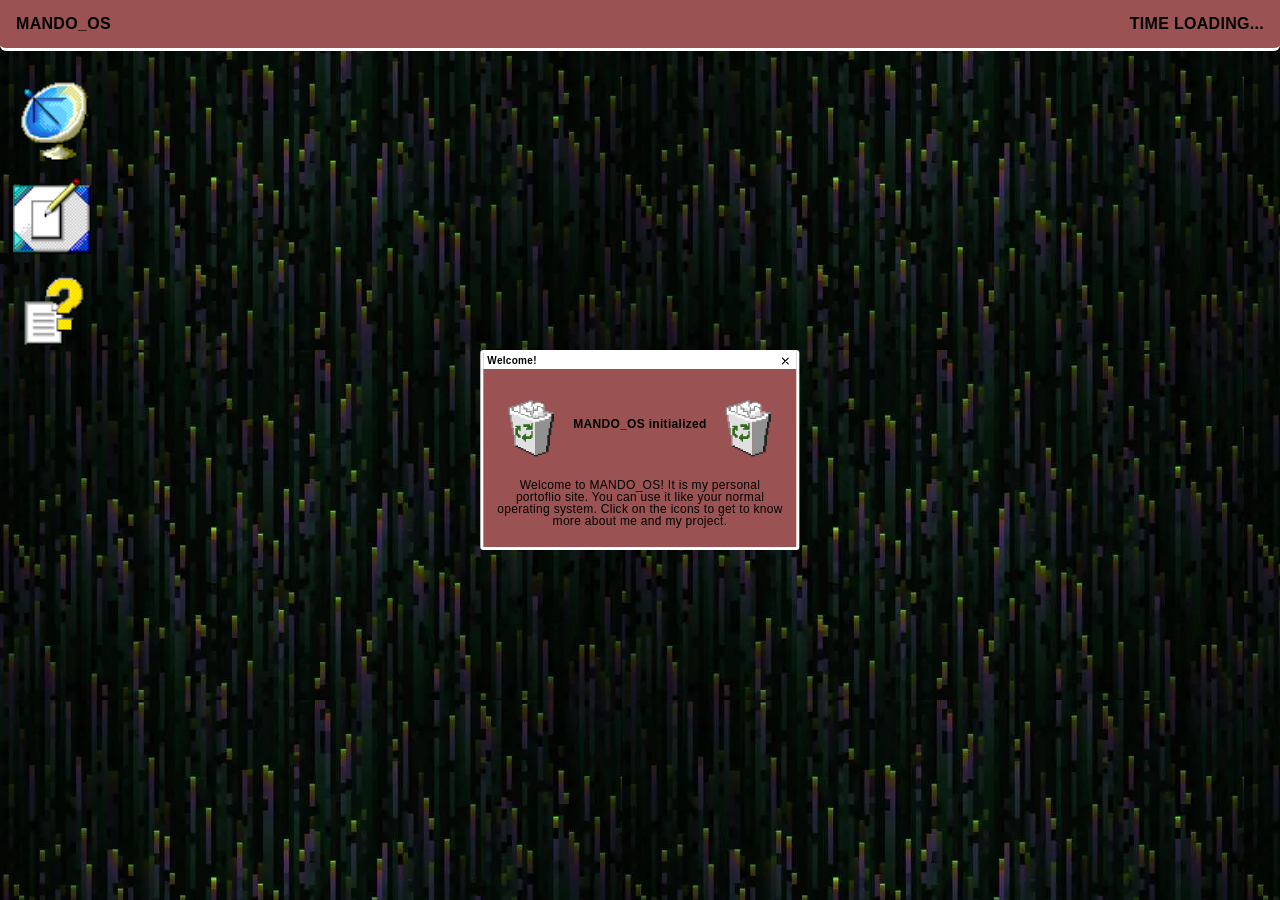
==== index.html @ 3a32ef73 "added reddit link" ====
<!DOCTYPE html>
<html>

    <head>

        <meta charset="UTF-8">
        <title>"Mando-OS"</title>
        <link rel="stylesheet" href="style.css">   

    </head>


  <body>
    <div id="top_bar">
      <p style="margin-left: 16px; cursor: pointer "id="welcomeopen";>MANDO_OS</p>
      <p id='time'style="margin-right: 16px;">TIME LOADING...</p>
    </div>
    <div id="desktop_apps">

    <img class="icon" id="personalopen" data-window="personal_window" src="./files/satelitte.png">
    <img class="icon" id="notesopen" data-window="notes_window" src="./files/notes.png">
    <img class="icon" id="projectopen" data-window="projects_window" src="./files/certificates.png">

    </div>
    
    <div id="welcome_window">
      <div id="welcome_windowheader" class="windowheader">
        <p style="font-size: 10px; margin: 0;">Welcome!</p>
        <img style="width: 14px; height: 14px; cursor: pointer;" id="welcomeclose" data-close-window="welcome_window" src="./files/x-small.svg">
      </div> 
      <img id="img1" style="width: 64px; height: 128px; margin: 0%;" src="./files/bin.svg"; >
      <p id="p1">MANDO_OS initialized</p>
      <img id="img2" style="width: 64px; height: 128px; margin: 0%;" src="./files/bin.svg"; >
      <p id="p2">Welcome to MANDO_OS! It is my personal portoflio site. You can use it like your normal operating system. Click on the icons to get to know more about me and my project.</p>
    </div>

    <div id="personal_window" class="window">
      <div id="personal_windowheader" class="windowheader">
        <p style="font-size: 10px; margin: 0;">Personal_info</p>
        <img style="width: 14px; height: 14px; cursor: pointer;" id="personalclose" data-close-window="personal_window" src="./files/x-small.svg">
      </div> 
      
      <p>
        Hello! My name is Mando328, I live in Poland and I am studing CS an physics in middle school.
        In physics I really like quantum mechanics and astronomy, I even once visited CERN!
        Here you can find me:
      </p>
      <div id="socials">
        <a href="https://github.com/Mando328" target="_blank">
      <img src="./files/github.svg"  width="48" height="48" alt="Github" /> </a>
      <img src="./files/discord.png" width="42" height="48" alt="Discord" style="cursor: pointer" id="discordopen" data-window="discord_window">
      <a href="https://www.reddit.com/user/Mando3288/" target="_blank">
      <img src="./files/reddit_pixel_logo_icon_181927.svg" width="42px" height="48px" alt="Reddit">
      </a>

      </div>
      <!--
      <div class="gallery-container">
        <div class="thumbnails"></div>
          <div class="slides">
            <div><img class="imgcontained" src="files/cern.webp"></div>
            <div><img class="imgcontained" src="files/Hubble_LMC_L95_3F_flat_FINAL.jpg"></div>
            <div><img class="imgcontained" src="files/Hubble_NGC4654_potm2607a.jpg"></div>
      </div>
          </div>
      </div>
    -->
    </div>

    <div id="notes_window" class="window">
      <div id="notes_windowheader" class="windowheader">
        <p style="font-size: 10px; margin: 0;">Notepad</p>
        <img style="width: 14px; height: 14px; cursor: pointer;" id="notesclose" data-close-window="notes_window" src="./files/x-small.svg">
      </div>
      <input type="text" id="note-input" placeholder="Add a note...">
      <button id="add-btn">Add Note</button>
      <ul id="notes_list">
      </ul>
      </div> 

      <div id="discord_window" class="window">
      <div id="discord_windowheader" class="windowheader">
        <p style="font-size: 10px; margin: 0;">Discord</p>
        <img style="width: 14px; height: 14px; cursor: pointer;" id="discordclose" data-close-window="discord_window" src="./files/x-small.svg">
      </div>
      <p>My discord username is mando328, just search it and you can contact me! (there is sadly no neat way to link DC accounts :<)</p>
      </div>

      <div id="project_window" class="window">
      <div id="project_windowheader" class="windowheader">
        <p style="font-size: 10px; margin: 0;">My projects!</p>
        <img style="width: 14px; height: 14px; cursor: pointer;" id="projectsclose" data-close-window="project_window" src="./files/x-small.svg">
      </div>
      <p>WIP</p>
      </div>
    


    <script src="script.js"></script>

  </body>

</html>
---- style.css ----
* {
  box-sizing: border-box;
}

.window 
{
  border: solid;
  border-color: white;
  border-radius: 3px;
  display: flex;
  flex-direction: column;
  position: absolute;
  background-color: #9a5252;
  gap: 10px;
  padding: 10px 16px 8px;
  transform: translate(-50%, -50%);
  font-family: "MS Sans Serif", "Segoe UI", Tahoma, sans-serif;
  font-weight: bold;
  align-self: flex-start;
  line-height: 1.1;
  font-size: 12px;
}

.windowheader
{
  background-color: white;
  position: absolute;
  width: 100%;
  height: 16px;
  top: 0%;
  left: 0;
  opacity: 100%;
  padding: 1px 4px;
  display: flex;
  align-items: center;
  justify-content: space-between;
  font-family: "MS Sans Serif", "Segoe UI", Tahoma, sans-serif;
  font-size: 10px;
  font-weight: bold;
  color: black;
  line-height: 1;
}

.icon
{
  height:96px;
  width: 96px;
  padding: 8px;
  border-radius: 8px;
  display: block;
  transition: transform 0.3s ease-out;
}

.icon:hover:not(.selected)
{
  transform: scale(1.08);
}

.selected
{
  height:96px;
  width: 96px;
  padding: 8px;
  border-radius: 8px;
  display: block;
  border: solid;
  border-color: white;
  transform: none;
}

#desktop_apps
{
  padding-top: 64px;
  height: fit-content;
  width: 110px;
  position: absolute;
  top: 1%;
  left: 0.4%;
  overflow: hidden;
}

#notes_window
{
  padding-top: 35px;
  height: fit-content;
  width: min(320px, calc(100vw - 32px));
  background-color: #9a5252;
  top: 50%;
  left: 50%;
  display: none;
}

#add-btn,
#notes_window li button {
  border: 2px outset #d8d8d8;
  border-radius: 2px;
  background: #c0c0c0;
  color: #111;
  font-family: "MS Sans Serif", "Segoe UI", Tahoma, sans-serif;
  font-size: 12px;
  font-weight: bold;
  cursor: pointer;
}

#add-btn {
  align-self: flex-start;
  padding: 4px 10px;
}

#add-btn:active,
#notes_window li button:active {
  border-style: inset;
}

#note-input {
  border: 2px inset #d8d8d8;
  border-radius: 2px;
  padding: 5px 6px;
  background: #fff;
  color: #111;
  font-family: "MS Sans Serif", "Segoe UI", Tahoma, sans-serif;
  font-size: 12px;
}

#notes_list {
  width: 100%;
  margin: 4px 0 0;
  padding-left: 20px;
}

#notes_window li {
  display: flex;
  align-items: center;
  justify-content: space-between;
  gap: 8px;
  margin: 4px 0;
}

#notes_window li button {
  flex: 0 0 auto;
  padding: 1px 5px;
}

body {
  background-image: url(./files/wallpaper.png);
  font-family: "MS Sans Serif", "Segoe UI", Tahoma, sans-serif;
  letter-spacing: 0.3px;
  margin: 0;
  padding: 0;
}

#welcome_window {
border: solid;
border-color: white;
border-radius: 3px;
display: flex;
justify-content: center;
align-items: flex-start;
gap: 10px;
width: fit-content;
height: 200px;
padding: 10px 16px 8px;
position: absolute;
top: 50%;
left: 50%;
transform: translate(-50%, -50%);
background-color: #9a5252;
}

#personal_window
{
  height: fit-content;
  width: min(520px, calc(100vw - 80px));
  max-height: 70vh;
  background-color: #9a5252;
  top: 50%;
  left: 50%;
  padding-top: 24px;
}

#discord_window
{
  display: none;
  position: absolute;
  top: 50%;
  left: 50%;
  height: fit-content;
  width: 300px;
}

#p1
{
  margin: 55px 0 0;
  font-family: "MS Sans Serif", "Segoe UI", Tahoma, sans-serif;
  font-weight: bold;
  text-align: center;
  white-space: nowrap;
  align-self: flex-start;
  line-height: 1.1;
  font-size: 12px;
}

#img1,
#img2 {
  margin: 0;
  align-self: flex-start;
  width: 48px;
  height: 96px;
  display: block;
  margin-top: 8px;
}

#top_bar
{
    border-top-left-radius: 0px;
    border-top-left-radius: 0px;
    border-bottom-left-radius: 6px;
    border-bottom-right-radius: 6px;
    border-bottom: solid;   
    border-color: white;
    display: flex;
    justify-content: space-between;
    position: absolute;
    margin: 0%;
    margin-top: 0%;
    background-color:  #9a5252;
    width: 100%;
    height: fit-content;
    color: black;
    top: 0%;
      font-family: "MS Sans Serif", "Segoe UI", Tahoma, sans-serif;
    font-size: 16px;
    font-weight: bold;
    color: black;
    line-height: 1;
}

#p2
{
  position: absolute;
  bottom: 20px;
  left: 50%;
  transform: translateX(-50%);
  width: calc(100% - 24px);
  margin: 0;
  font-size: 12px;
  font-weight: normal;
  line-height: 1.3;
  text-align: center;
  font-family: "MS Sans Serif", "Segoe UI", Tahoma, sans-serif;
  color: black;
  line-height: 1;

}

#welcome_windowheader
{
  background-color: white;
  position: absolute;
  width: 100%;
  height: 16px;
  top: 0%;
  left: 0;
  opacity: 100%;
  padding: 1px 4px;
  display: flex;
  align-items: center;
  justify-content: space-between;
  font-family: "MS Sans Serif", "Segoe UI", Tahoma, sans-serif;
  font-size: 10px;
  font-weight: bold;
  color: black;
  line-height: 1;
}

#welcome_windowheader p {
  margin: 0;
  font-family: "MS Sans Serif", "Segoe UI", Tahoma, sans-serif;
  font-size: 10px;
  font-weight: bold;
}

#welcome_windowheader img {
  display: block;
  margin-left: auto;
}

.gallery-container {
  position: relative;
  display: flex;
  justify-content: center;
  width: 100%;
}

.thumbnails {
  position: absolute;
  bottom: 8px;
  display: flex;
  flex-direction: row;
  gap: 6px;
}

.thumbnails div {
  width: 8px;
  height: 8px;
  cursor: pointer;
  background: #aaa;
  border-radius: 100%;
}

.thumbnails div.highlighted {
  background-color: #777;
}

.slides {
  margin: 0;
  display: flex;
  width: 100%;
  max-width: 100%;
  padding: 0;
  height: 220px;
  overflow-x: auto;
  overflow-y: hidden;
  scroll-snap-type: x mandatory;
  scrollbar-width: none;
  align-items: center;
  gap: 0;
}

.slides > div {
  flex: 0 0 100%;
  scroll-snap-align: start;
  display: flex;
  justify-content: center;
  align-items: center;
}

.slides img {
  width: 100%;
  max-width: 100%;
  height: 220px;
  object-fit: cover;
  border-radius: 6px;
  display: block;
}

.slides::-webkit-scrollbar {
  display: none;
}

#socials
{
  display: flex;
  align-content: center;
  height: 34px;
  justify-content: center;
}

#socials img
{
  padding-left: 4px;
  padding-right: 4px;
  padding-top: 0;
  padding-bottom: 16px;

}

#project_window
{
  top: 50%;
  left: 50%;
  display: none;
}
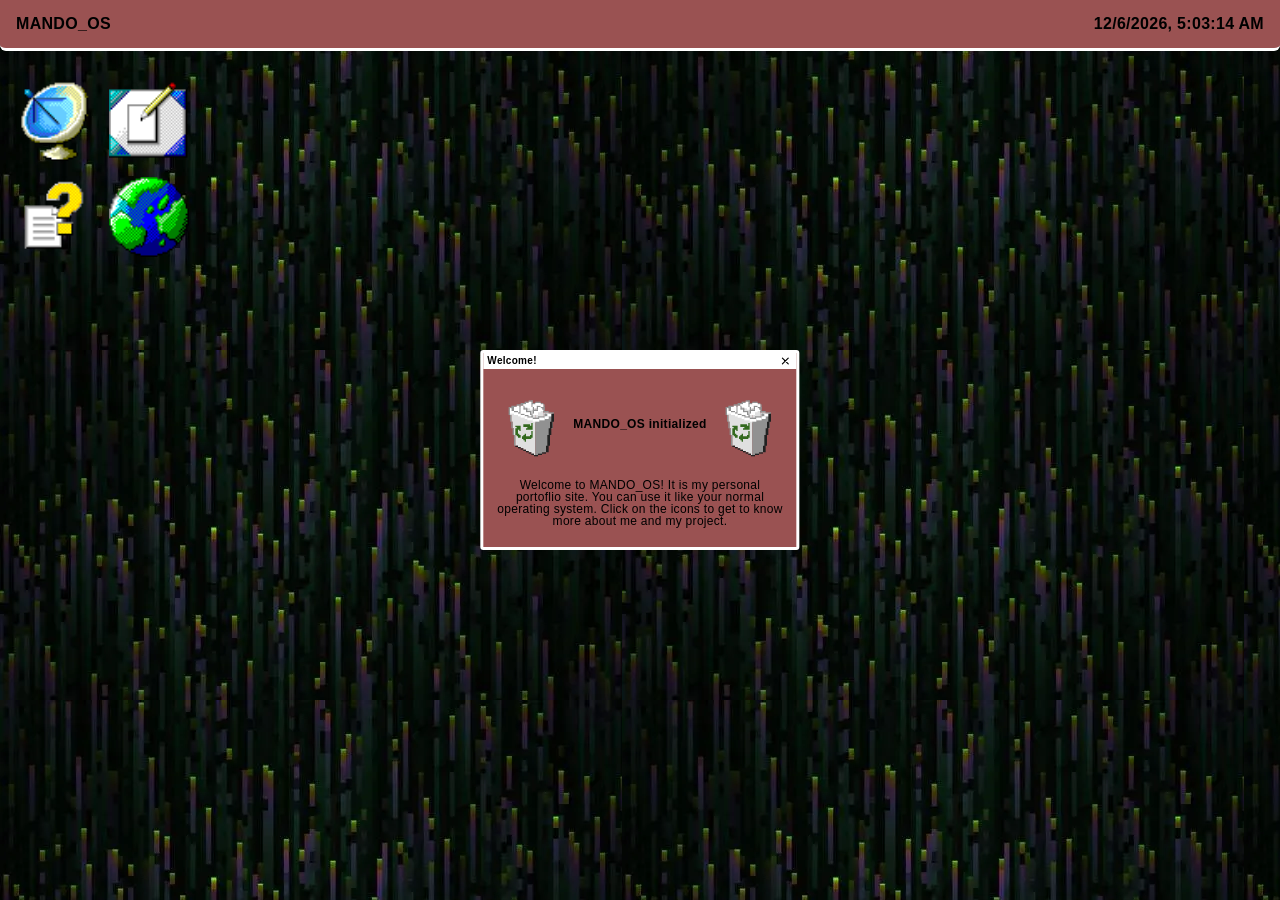
==== commit 08e9dfa2: "added nasa pictrue app" ====
--- a/index.html
+++ b/index.html
@@ -19,8 +19,8 @@
 
     <img class="icon" id="personalopen" data-window="personal_window" src="./files/satelitte.png">
     <img class="icon" id="notesopen" data-window="notes_window" src="./files/notes.png">
-    <img class="icon" id="projectopen" data-window="projects_window" src="./files/certificates.png">
-
+    <img class="icon" id="projectopen" data-window="project_window" src="./files/certificates.png">
+    <img class="icon" id="spaceopen" data-window="space_window" src="./files/earth.png">
     </div>
     
     <div id="welcome_window">
@@ -55,15 +55,7 @@
 
       </div>
       <!--
-      <div class="gallery-container">
-        <div class="thumbnails"></div>
-          <div class="slides">
-            <div><img class="imgcontained" src="files/cern.webp"></div>
-            <div><img class="imgcontained" src="files/Hubble_LMC_L95_3F_flat_FINAL.jpg"></div>
-            <div><img class="imgcontained" src="files/Hubble_NGC4654_potm2607a.jpg"></div>
-      </div>
-          </div>
-      </div>
+      
     -->
     </div>
 
@@ -76,24 +68,56 @@
       <button id="add-btn">Add Note</button>
       <ul id="notes_list">
       </ul>
-      </div> 
+    </div> 
 
-      <div id="discord_window" class="window">
+    <div id="discord_window" class="window">
       <div id="discord_windowheader" class="windowheader">
         <p style="font-size: 10px; margin: 0;">Discord</p>
         <img style="width: 14px; height: 14px; cursor: pointer;" id="discordclose" data-close-window="discord_window" src="./files/x-small.svg">
       </div>
       <p>My discord username is mando328, just search it and you can contact me! (there is sadly no neat way to link DC accounts :<)</p>
+    </div>
+
+    <div id="project_window" class="window">
+      <div id="project_windowheader" class="windowheader" style="margin-bottom: 10px;">
+        <p style="font-size: 10px; margin: 0;">My projects!</p>
+        <img style="width: 14px; height: 14px; cursor: pointer;" id="projectclose" data-close-window="project_window" src="./files/x-small.svg">
       </div>
+      <p style="font-size: 5; font-weight: 100; padding-top: 20px;">Tip: Use arrows to scroll and click to get to the Github!</p>
+      <div class="gallery-container">
+        <div class="thumbnails"></div>
+        <button class="gallery-arrow gallery-arrow-prev" type="button" aria-label="Previous picture">&lt;</button>
+          <div class="slides">
+            <div>
+              <a href="https://github.com/Mando328/SPOTDISP" target="_blank">
+              <img class="imgcontained" src="./files/spotdisp.PNG">
+              </a>
+            </div>
+            <div>
+              <a href="https://github.com/Mando328/mi-pad" target="_blank">
+              <img class="imgcontained" src="./files/mipad.PNG">
+              </a>
+            </div>
+            <div>
+              <a href="https://github.com/Mando328/text_crawler" target="_blank">
+              <img class="imgcontained" src="files/dungeon crawler.png"> 
+              </a>
+            </div>
+      </div>
+          <button class="gallery-arrow gallery-arrow-next" type="button" aria-label="Next picture">&gt;</button>
+          </div>
+    </div>
+      
+    <div id="space_window" class="window">
+      <div id="space_windowheader" class="windowheader">
+        <p style="font-size: 10px; margin: 0;">Space</p>
+        <img style="width: 14px; height: 14px; cursor: pointer;" id="spaceclose" data-close-window="space_window" src="./files/x-small.svg">
+      </div>
+      <p id="apod_title"></p>
+      <img id="apod_image" style="height: 400px; width: 400px;" alt="Astronomy Picture Of the Day" >
+      <p id="apod_desc"></p>
 
-      <div id="project_window" class="window">
-      <div id="project_windowheader" class="windowheader">
-        <p style="font-size: 10px; margin: 0;">My projects!</p>
-        <img style="width: 14px; height: 14px; cursor: pointer;" id="projectsclose" data-close-window="project_window" src="./files/x-small.svg">
-      </div>
-      <p>WIP</p>
-      </div>
-    
+    </div>
 
 
     <script src="script.js"></script>
--- a/style.css
+++ b/style.css
@@ -71,12 +71,15 @@
 #desktop_apps
 {
   padding-top: 64px;
-  height: fit-content;
-  width: 110px;
+  width: 200px;
+  height: calc(100vh - 64px);
   position: absolute;
   top: 1%;
   left: 0.4%;
-  overflow: hidden;
+  display: flex;
+  flex-wrap: wrap;
+  align-content: flex-start;
+  gap: 0;
 }
 
 #notes_window
@@ -85,7 +88,7 @@
   height: fit-content;
   width: min(320px, calc(100vw - 32px));
   background-color: #9a5252;
-  top: 50%;
+  top: 49%;
   left: 50%;
   display: none;
 }
@@ -170,10 +173,11 @@
 #personal_window
 {
   height: fit-content;
+  display: none;
   width: min(520px, calc(100vw - 80px));
   max-height: 70vh;
   background-color: #9a5252;
-  top: 50%;
+  top: 54%;
   left: 50%;
   padding-top: 24px;
 }
@@ -182,10 +186,21 @@
 {
   display: none;
   position: absolute;
-  top: 50%;
-  left: 50%;
+  top: 49%;
+  left: 53%;
   height: fit-content;
   width: 300px;
+}
+
+#space_window
+{
+  top: 52%;
+  left: 50%;
+  height: 600px;
+  width: 800px;
+  display: none;
+  align-items: center;
+
 }
 
 #p1
@@ -290,6 +305,7 @@
   display: flex;
   justify-content: center;
   width: 100%;
+  padding: 10px;
 }
 
 .thumbnails {
@@ -310,6 +326,33 @@
 
 .thumbnails div.highlighted {
   background-color: #777;
+}
+
+.gallery-arrow {
+  position: absolute;
+  top: 50%;
+  z-index: 1;
+  width: 22px;
+  height: 30px;
+  padding: 0;
+  border: 1px solid #777;
+  border-radius: 3px;
+  color: #333;
+  background: rgba(255, 255, 255, 0.8);
+  cursor: pointer;
+  transform: translateY(-50%);
+}
+
+.gallery-arrow:hover {
+  background: #fff;
+}
+
+.gallery-arrow-prev {
+  left: 12px;
+}
+
+.gallery-arrow-next {
+  right: 12px;
 }
 
 .slides {
@@ -367,7 +410,9 @@
 
 #project_window
 {
-  top: 50%;
+  top: 51%;
   left: 50%;
   display: none;
+  height: fit-content;
+  width: 348px;
 }
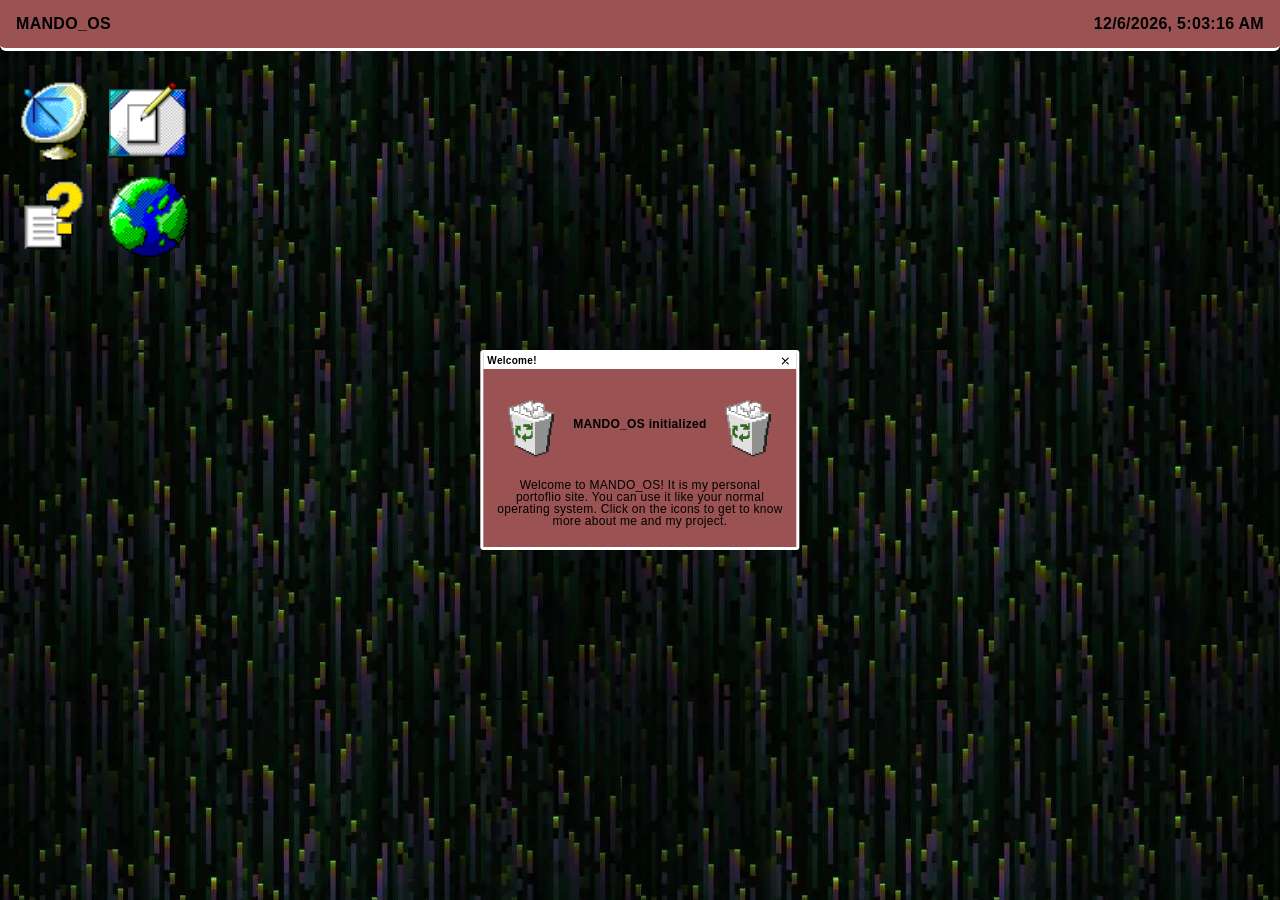
==== commit 52afba8a: "added gitignore" ====
--- a/index.html
+++ b/index.html
@@ -120,6 +120,7 @@
     </div>
 
 
+    <script src="config.js"></script>
     <script src="script.js"></script>
 
   </body>
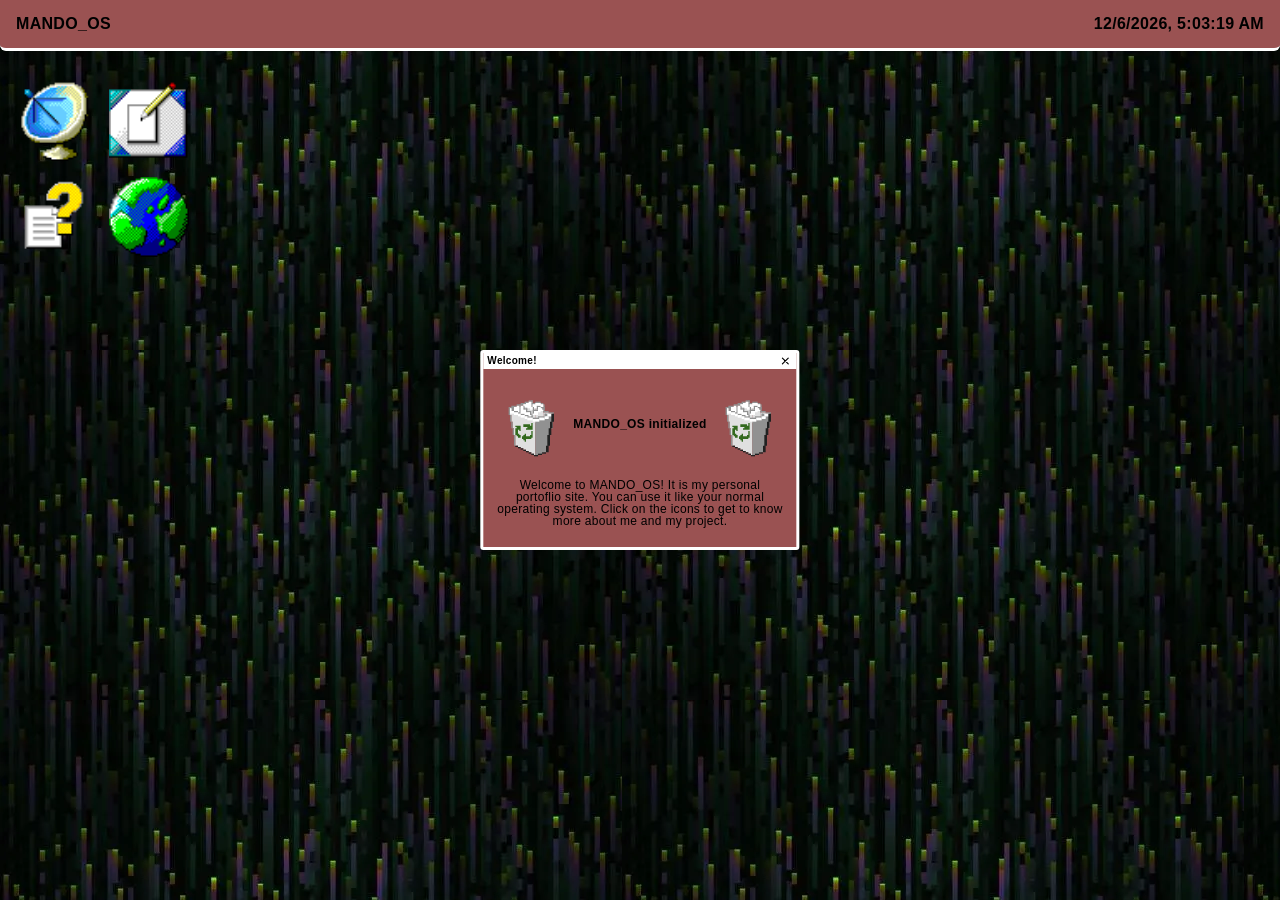
==== commit 2f23cf83: "added a snipset with my coding stats" ====
--- a/index.html
+++ b/index.html
@@ -52,11 +52,9 @@
       <a href="https://www.reddit.com/user/Mando3288/" target="_blank">
       <img src="./files/reddit_pixel_logo_icon_181927.svg" width="42px" height="48px" alt="Reddit">
       </a>
-
       </div>
-      <!--
-      
-    -->
+        <img src="https://github-readme-stats.hackclub.dev/api/wakatime?username=14492&api_domain=hackatime.hackclub.com&theme=synthwave&custom_title=Hackatime+Stats&layout=compact&cache_seconds=0&langs_count=8"
+      alt="Coding Stats">
     </div>
 
     <div id="notes_window" class="window">
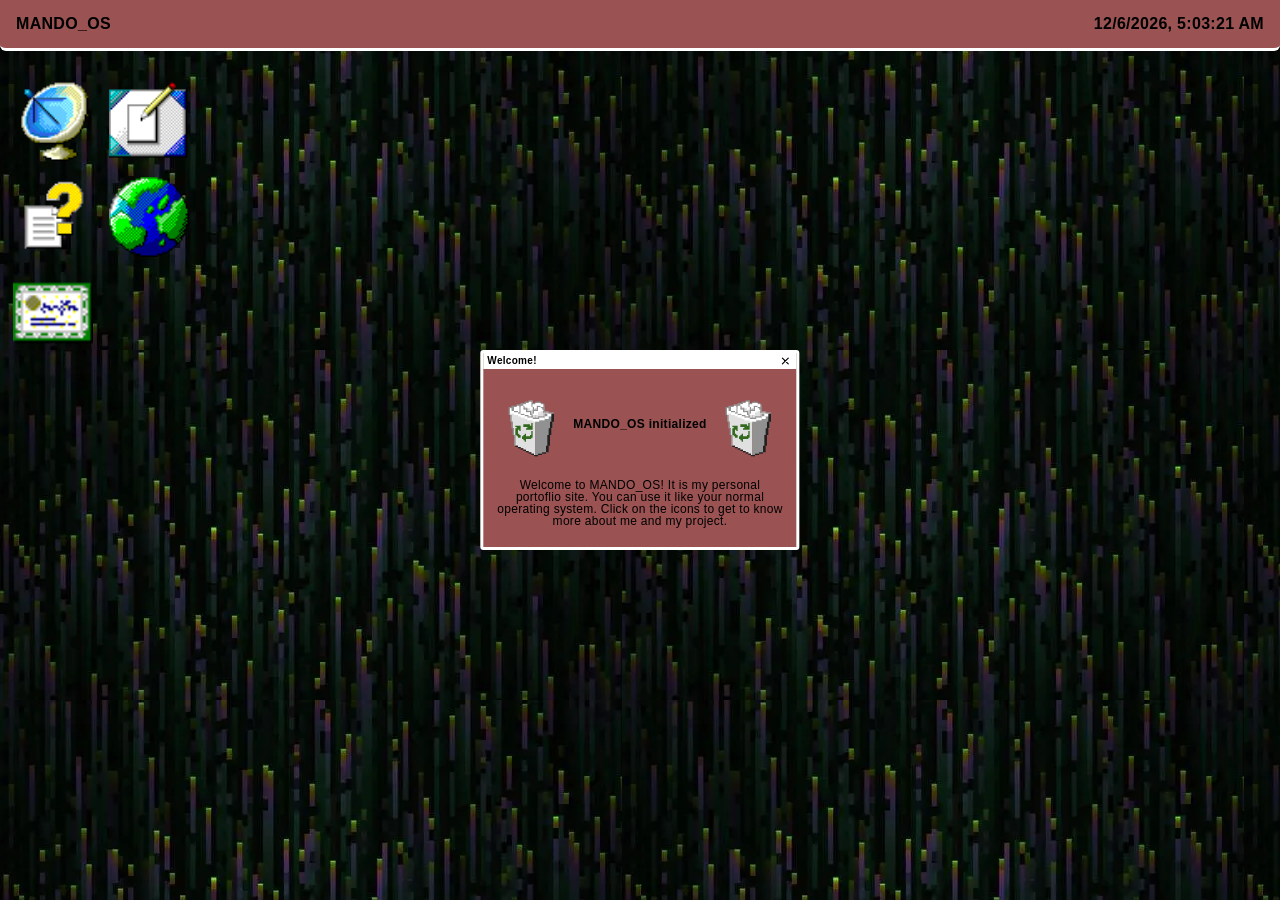
==== commit 65b9df2d: "added certificates window" ====
--- a/index.html
+++ b/index.html
@@ -21,6 +21,7 @@
     <img class="icon" id="notesopen" data-window="notes_window" src="./files/notes.png">
     <img class="icon" id="projectopen" data-window="project_window" src="./files/certificates.png">
     <img class="icon" id="spaceopen" data-window="space_window" src="./files/earth.png">
+    <img class="icon" id="certificatesopen" data-window="certificates_window" src="./files/certificate-0.png">
     </div>
     
     <div id="welcome_window">
@@ -111,10 +112,31 @@
         <p style="font-size: 10px; margin: 0;">Space</p>
         <img style="width: 14px; height: 14px; cursor: pointer;" id="spaceclose" data-close-window="space_window" src="./files/x-small.svg">
       </div>
-      <p id="apod_title"></p>
-      <img id="apod_image" style="height: 400px; width: 400px;" alt="Astronomy Picture Of the Day" >
-      <p id="apod_desc"></p>
+      <div class="space-content">
+        <p id="apod_title"></p>
+        <img id="apod_image" style="height: 400px; width: 400px;" alt="Astronomy Picture Of the Day" >
+        <p id="apod_desc"></p>
+      </div>
 
+    </div>
+
+    <div id="certificates_window" class="window">
+      <div id="certificates_windowheader" class="windowheader">
+        <p style="font-size: 10px; margin: 0;">My certificates and achivments</p>
+        <img style="width: 14px; height: 14px; cursor: pointer;" id="certificatesclose" data-close-window="certificates_window" src="./files/x-small.svg">
+      </div>
+      <div class="certificates-content">
+        <p>Here you can take a look at all of my certificates!</p>
+        <ul>
+          <p>Certificates:</p>
+          <li>Digital Skills by Google</li>
+          <li>Project Management Principles by PMI</li>
+          <li>Teamwork achivment score</li>
+          <p>Achivments:</p>
+          <li>Silver Wolf in Zwolnieni z Teori</li>
+        </ul>
+        <p style="font-size: 4; font-weight: lighter;">Contact me if you need proof!</p>
+      </div>
     </div>
 
 
--- a/style.css
+++ b/style.css
@@ -196,11 +196,87 @@
 {
   top: 52%;
   left: 50%;
-  height: 600px;
-  width: 800px;
-  display: none;
-  align-items: center;
-
+  height: 500px;
+  width: 500px;
+  display: none;
+  align-items: center;
+  overflow: hidden;
+  padding-top: 24px;
+
+}
+
+#certificates_window
+{
+  overflow: hidden;
+  padding-top: 24px;
+}
+
+.space-content
+{
+  width: calc(100% + 16px);
+  min-height: 0;
+  overflow-y: auto;
+  margin-right: -16px;
+  display: flex;
+  flex-direction: column;
+  align-items: center;
+  text-align: center;
+  scrollbar-width: thin;
+  scrollbar-color: white #6f3838;
+}
+
+.certificates-content
+{
+  width: calc(100% + 16px);
+  min-height: 0;
+  overflow-y: auto;
+  margin-right: -16px;
+  display: flex;
+  flex-direction: column;
+  align-items: center;
+  text-align: center;
+  scrollbar-width: thin;
+  scrollbar-color: white #6f3838;
+}
+
+.certificates-content ul
+{
+  width: 100%;
+  margin: 0;
+  padding-left: 20px;
+  text-align: left;
+}
+
+.space-content::-webkit-scrollbar,
+.certificates-content::-webkit-scrollbar
+{
+  width: 10px;
+}
+
+.space-content::-webkit-scrollbar-track,
+.certificates-content::-webkit-scrollbar-track
+{
+  background: #6f3838;
+  border-left: 1px solid white;
+}
+
+.space-content::-webkit-scrollbar-thumb,
+.certificates-content::-webkit-scrollbar-thumb
+{
+  background: white;
+  border: 2px solid #6f3838;
+  border-radius: 2px;
+
+}
+
+#certificates_window
+{
+  height: 200px;
+  width: 200px;
+  display: none;
+  left: 50%;
+  top: 50%;
+  align-content: flex-start;
 }
 
 #p1
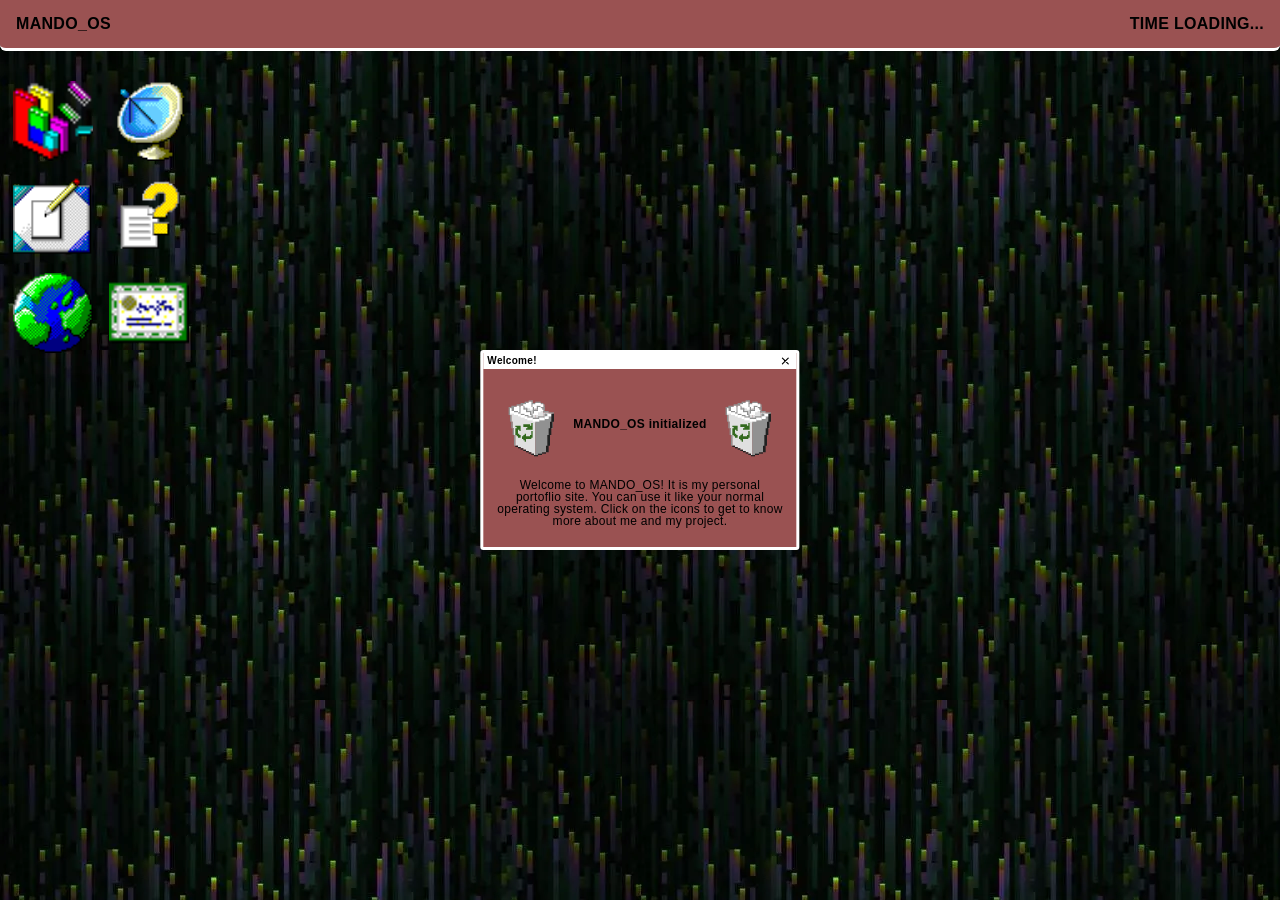
==== commit e64c523c: "added fractals window" ====
--- a/index.html
+++ b/index.html
@@ -15,8 +15,9 @@
       <p style="margin-left: 16px; cursor: pointer "id="welcomeopen";>MANDO_OS</p>
       <p id='time'style="margin-right: 16px;">TIME LOADING...</p>
     </div>
+
     <div id="desktop_apps">
-
+    <img class="icon" id="particlesopen" data-window="particles_window" src="./files/particle.png">
     <img class="icon" id="personalopen" data-window="personal_window" src="./files/satelitte.png">
     <img class="icon" id="notesopen" data-window="notes_window" src="./files/notes.png">
     <img class="icon" id="projectopen" data-window="project_window" src="./files/certificates.png">
@@ -139,7 +140,19 @@
       </div>
     </div>
 
-
+    <div id="particles_window" class="window">
+      <div id="particles_windowheader" class="windowheader">
+        <p style="font-size: 10px; margin: 0;">Particles simulation</p>
+        <img style="width: 14px; height: 14px; cursor: pointer;" id="particlesclose" data-close-window="particles_window" src="./files/x-small.svg">
+      </div>
+        <h2 id="particleh2"></h2>
+        <p id="fractal-description">Julia set: move to choose C, then click to zoom into the set.</p>
+        <div id="fractal-controls">
+          <button id="fractal-reset" type="button">Reset</button>
+        </div>
+        <canvas id="canvas"></canvas>
+      </div>
+    <script src="https://cdnjs.cloudflare.com/ajax/libs/mathjs/5.6.0/math.min.js"></script>
     <script src="config.js"></script>
     <script src="script.js"></script>
 
--- a/style.css
+++ b/style.css
@@ -24,6 +24,7 @@
 .windowheader
 {
   background-color: white;
+  touch-action: none;
   position: absolute;
   width: 100%;
   height: 16px;
@@ -491,4 +492,70 @@
   display: none;
   height: fit-content;
   width: 348px;
+}
+
+#canvas
+{
+  height: 200px;
+  width: 200px;
+  display: block;
+  flex: 0 0 200px;
+}
+
+#particles_window
+{
+  height: 320px;
+  width: 236px;
+  top: 40%;
+  left: 50%;
+  display: none;
+  align-items: center;
+  padding-top: 102px;
+}
+
+#particles_window h2
+{
+  position: absolute;
+  top: 20px;
+  left: 16px;
+  right: 16px;
+  margin: 0;
+  text-align: center;
+  font-size: 10px;
+  white-space: nowrap;
+  overflow: hidden;
+}
+
+#fractal-description
+{
+  position: absolute;
+  top: 42px;
+  left: 16px;
+  right: 16px;
+  margin: 0;
+  font-size: 9px;
+  line-height: 1.1;
+  text-align: center;
+}
+
+#fractal-controls
+{
+  position: absolute;
+  top: 68px;
+  left: 16px;
+  right: 16px;
+  display: flex;
+  justify-content: center;
+  gap: 6px;
+}
+
+#fractal-controls button
+{
+  border: 2px outset #d8d8d8;
+  border-radius: 2px;
+  background: #c0c0c0;
+  color: #111;
+  font-family: "MS Sans Serif", "Segoe UI", Tahoma, sans-serif;
+  font-size: 10px;
+  font-weight: bold;
 }
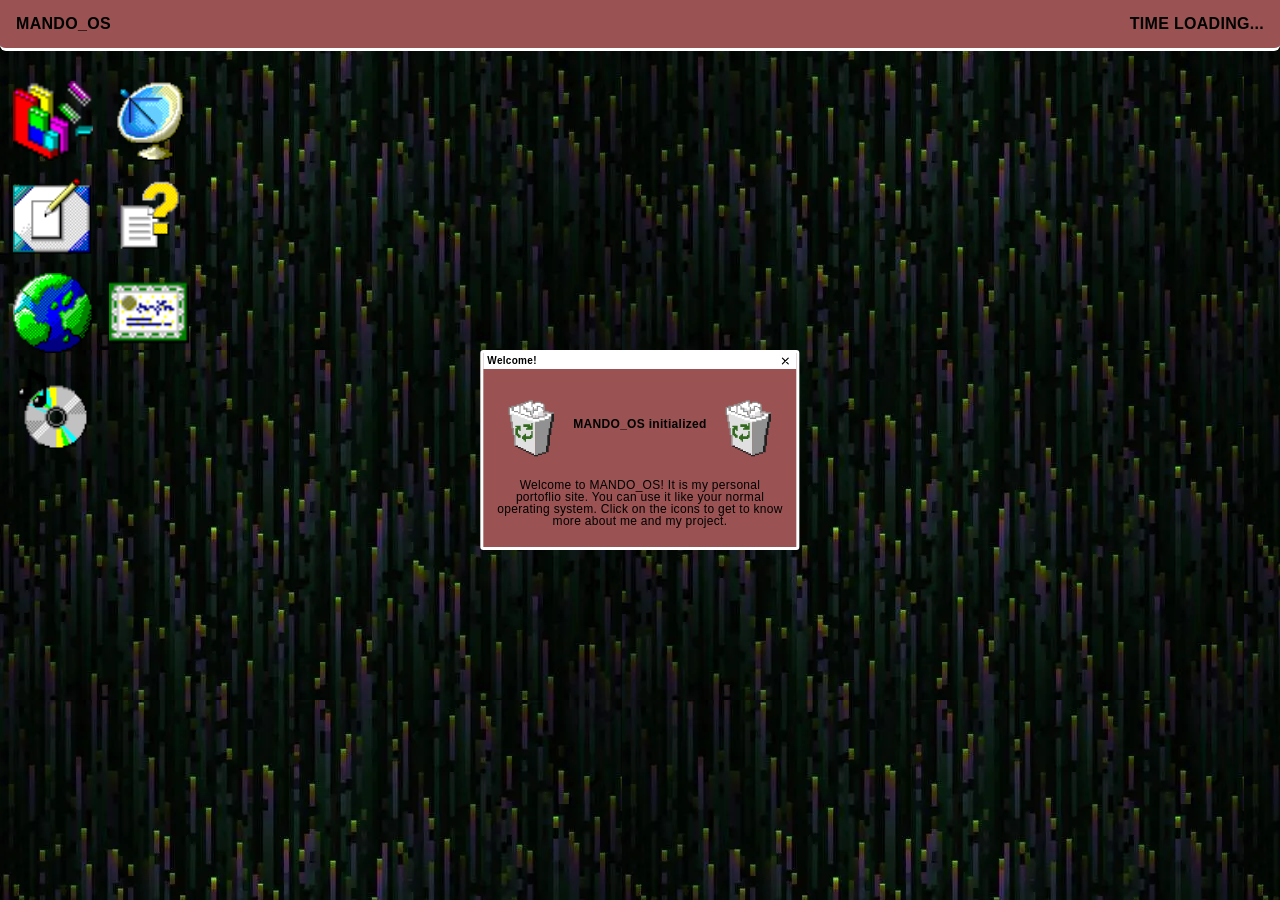
==== commit a32147f8: "added msuic player" ====
--- a/index.html
+++ b/index.html
@@ -23,6 +23,7 @@
     <img class="icon" id="projectopen" data-window="project_window" src="./files/certificates.png">
     <img class="icon" id="spaceopen" data-window="space_window" src="./files/earth.png">
     <img class="icon" id="certificatesopen" data-window="certificates_window" src="./files/certificate-0.png">
+    <img class="icon" id="musicopen" data-window="music_window" src="./files/cd_audio_cd_a-4.png">
     </div>
     
     <div id="welcome_window">
@@ -152,6 +153,44 @@
         </div>
         <canvas id="canvas"></canvas>
       </div>
+
+    <div id="music_window" class="window">
+      <div id="music_windowheader" class="windowheader">
+        <p style="font-size: 10px; margin: 0;">Music</p>
+        <button id="mini-player-toggle" type="button" aria-label="Play in mini player" title="Play in mini player">↙</button>
+        <img src="./files/x-small.svg" style="width: 14px; height: 14px; cursor: pointer;" id="musicclose" data-close-window="music_window">
+      </div>
+    <div id="music-player">
+    <audio id="audio">
+      <source src="" type="audio/mpeg">
+      Your browser does not support the audio element.
+    </audio>
+    <div class="album-art">
+      <img id="album-photo" src="" alt="Album cover">
+    </div>
+    <div id="track-name">Track Name</div>
+    <div id="time-display">
+      <span id="current-time">0:00</span> / <span id="total-duration">0:00</span>
+    </div>
+     <div id="track-progress">
+            <input type="range" id="track-slider" min="0" max="100" step="0.1" value="0">
+        </div>
+
+        <!-- Buttons -->
+      <div class="music-controls">
+            <button id="prev-button" aria-label="Previous track" title="Previous track">⏮</button>
+            <button id="play-pause" class="hover-border">&#9658</button>
+            <button id="next-button" aria-label="Next track" title="Next track">⏭</button>
+        </div>
+
+        <!-- Volume Slider -->
+      <div class="music-controls volume-controls">
+            <span>🔉</span>
+            <input type="range" id="volume" min="0" max="1" step="0.1" value="1">
+            <span>🔊</span>
+        </div>
+    </div>
+    </div>
     <script src="https://cdnjs.cloudflare.com/ajax/libs/mathjs/5.6.0/math.min.js"></script>
     <script src="config.js"></script>
     <script src="script.js"></script>
--- a/style.css
+++ b/style.css
@@ -19,6 +19,7 @@
   align-self: flex-start;
   line-height: 1.1;
   font-size: 12px;
+  overflow: hidden;
 }
 
 .windowheader
@@ -30,6 +31,7 @@
   height: 16px;
   top: 0%;
   left: 0;
+  z-index: 1;
   opacity: 100%;
   padding: 1px 4px;
   display: flex;
@@ -151,6 +153,7 @@
   letter-spacing: 0.3px;
   margin: 0;
   padding: 0;
+  overflow: hidden;
 }
 
 #welcome_window {
@@ -558,4 +561,192 @@
   font-family: "MS Sans Serif", "Segoe UI", Tahoma, sans-serif;
   font-size: 10px;
   font-weight: bold;
-}+}
+
+#music_window {
+  display: none;
+  height: fit-content;
+  width: 400px;
+  top: 50%;
+  left: 70%;
+  padding-top: 10px;
+}
+
+#mini-player-toggle {
+  width: 16px;
+  height: 14px;
+  margin-left: auto;
+  padding: 0;
+  border: 0;
+  border-radius: 0;
+  background: transparent;
+  color: inherit;
+  font-family: inherit;
+  font-size: 10px;
+  line-height: 10px;
+}
+
+/* Music Player */
+#music-player {
+    text-align: center;
+  font-family: inherit;
+    position: relative;
+    overflow: hidden;
+    transition: transform 0.2s;
+    padding: 20px;
+}
+
+#music_window button,
+#music_window input {
+  font-family: inherit;
+}
+
+
+
+/* Album Photo */
+.album-art {
+    position: relative;
+    width: 250px;
+    height: 250px;
+  aspect-ratio: 1;
+    margin: 0 auto;
+}
+
+#album-photo {
+    width: 100%;
+    height: 100%;
+  object-fit: cover;
+    border: 4px solid transparent;
+    animation: borderGlow 2s infinite;
+}
+
+
+
+/* Controls */
+.music-controls,
+#track-progress {
+    display: flex;
+    justify-content: space-between;
+    align-items: center;
+    margin-top: 20px;
+}
+
+#track-progress {
+  display: block;
+}
+
+.volume-controls input[type="range"] {
+  margin: 0 8px;
+}
+
+.music-controls button {
+  flex: 0 0 44px;
+  width: 44px;
+  min-width: 44px;
+  height: 36px;
+  padding: 4px;
+  line-height: 1;
+}
+
+#music_window.mini-player {
+  width: 280px;
+  height: fit-content;
+  padding: 10px 12px 12px;
+}
+
+#music_window.mini-player #music-player {
+  padding: 8px;
+}
+
+#music_window.mini-player .album-art {
+  width: 96px;
+  height: 96px;
+}
+
+#music_window.mini-player #ribbon,
+#music_window.mini-player #time-display,
+#music_window.mini-player .music-controls {
+  display: none;
+}
+
+#music_window.mini-player #track-name {
+  margin: 8px 0 4px;
+  padding: 0;
+  white-space: nowrap;
+  overflow: hidden;
+  text-overflow: ellipsis;
+}
+
+#music_window.mini-player #track-progress {
+  margin-top: 8px;
+}
+
+/* Button */
+button {
+    background-color: #515A47;
+    border: none;
+    font-size: 16px;
+    cursor: pointer;
+    color: #fff;
+    padding: 10px 20px;
+    border-radius: 5px;
+    transition: border 0.3s;
+}
+
+/* Track Name */
+#track-name {
+    display: flex;
+    justify-content: center;
+    padding: 10px;
+    margin-top: 30px;
+    margin-bottom: 15px;
+    font-weight: bold;
+}
+
+/* Track Time */
+#current-time, #total-duration {
+    font-size: 14px;
+    color: #fff;
+    margin: 0 10px;
+}
+
+#current-time::before {
+    content: "Current Time: ";
+}
+
+#total-duration::before {
+    content: "Total Duration: ";
+}
+
+/* Input */
+input[type="range"] {
+    width: 100%;
+    height: 10px;
+    border-radius: 5px;
+    background: rgba(255, 255, 255, 0.3);
+    outline: none;
+    opacity: 0.7;
+    -webkit-transition: .2s;
+    transition: opacity .2s;
+}
+
+input[type="range"]::-webkit-slider-thumb {
+    -webkit-appearance: none;
+    appearance: none;
+    width: 20px;
+    height: 20px;
+    border: 2px solid #fff;
+    border-radius: 50%;
+    background: rgba(255, 255, 255, 0.7);
+    cursor: pointer;
+}
+
+input[type="range"]:hover {
+    opacity: 1;
+}
+
+
+
+
+
+
